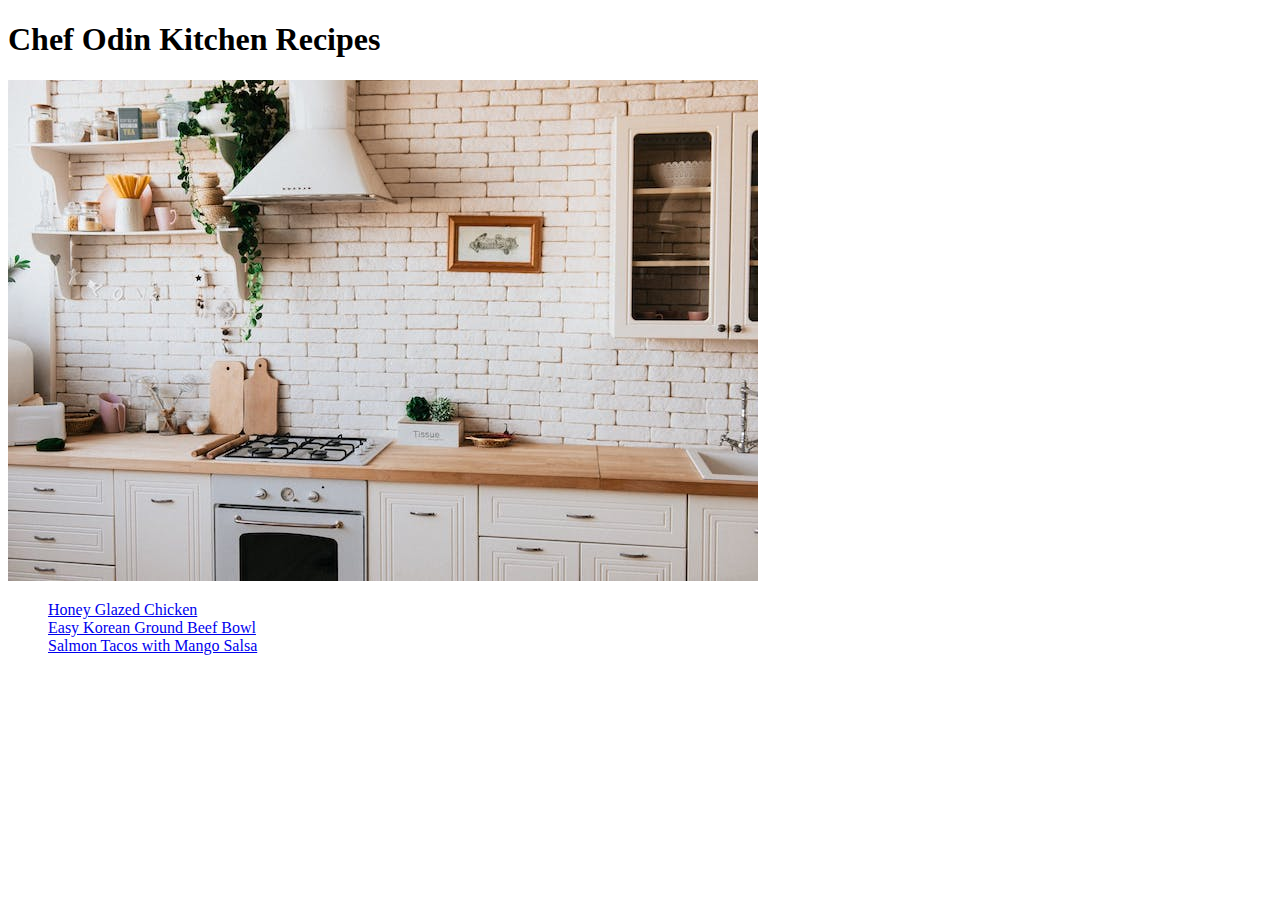
==== index.html @ 4f7af721 "Add index and recipe pages" ====
<!DOCTYPE html>
<html lang="en">
<head>
    <meta charset="UTF-8">
    <meta http-equiv="X-UA-Compatible" content="IE=edge">
    <meta name="viewport" content="width=device-width, initial-scale=1.0">
    <title>Odin Recipes Page</title>
</head>
<body>
    <h1>Chef Odin Kitchen Recipes</h1>
    <img src="images/kitchen.jpg">
    <ul style="list-style-type:none">
        <li><a href="recipes/chicken.html">Honey Glazed Chicken</a></li>
        <li><a href="recipes/beef.html">Easy Korean Ground Beef Bowl</a></li>
        <li><a href="recipes/salmon.html">Salmon Tacos with Mango Salsa</a></li>
    </ul>
    </body>
</html>
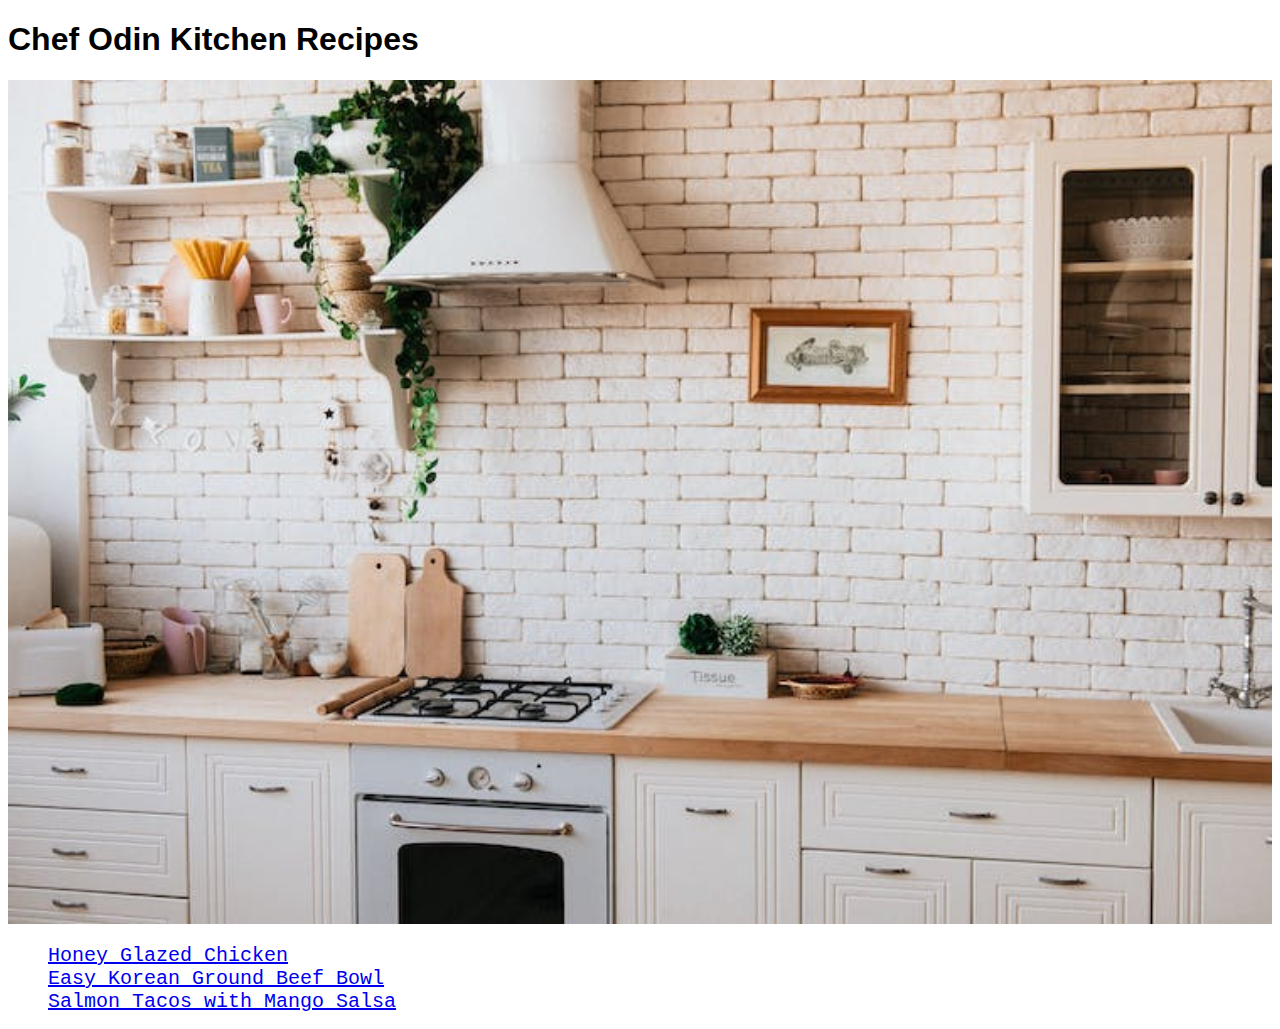
==== commit 426ce22b: "Add CSS to current pages" ====
--- a/index.html
+++ b/index.html
@@ -4,7 +4,9 @@
     <meta charset="UTF-8">
     <meta http-equiv="X-UA-Compatible" content="IE=edge">
     <meta name="viewport" content="width=device-width, initial-scale=1.0">
+
     <title>Odin Recipes Page</title>
+    <link rel="stylesheet" href="styles.css">
 </head>
 <body>
     <h1>Chef Odin Kitchen Recipes</h1>
--- a/styles.css
+++ b/styles.css
@@ -0,0 +1,17 @@
+h1 {
+    font-family: Brush Script MT, Georgia, Trebuchet MS, Arial;
+}
+
+img {
+    object-fit: cover;
+    width: 100%;
+    height: 100%;
+  }
+
+p {
+    font-size: 20px;
+}
+li {
+    font-family: Tahoma, Courier New;
+    font-size: 20px;
+  }
